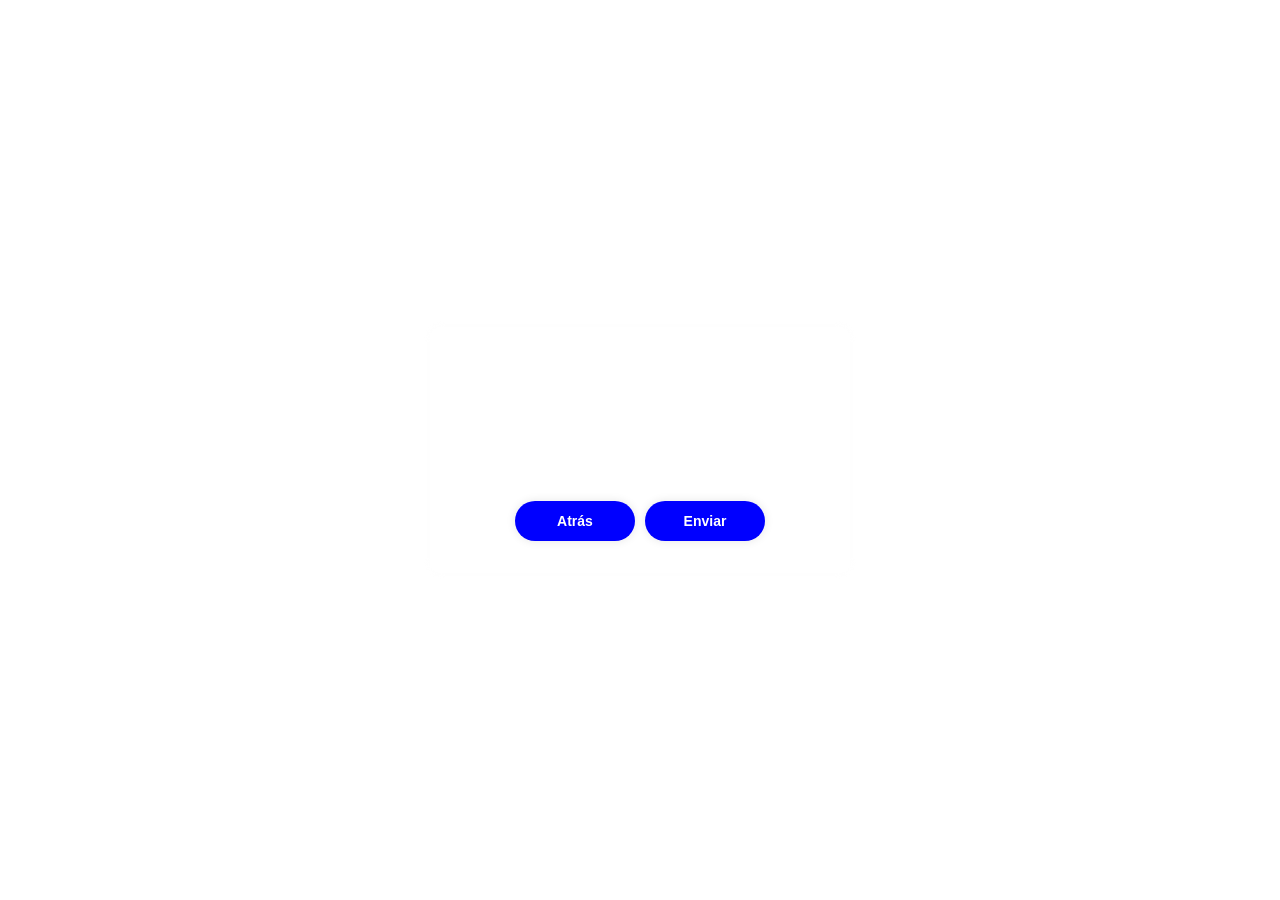
==== StudentsRepo/public/recover-password.html @ dd5064ce "Actualización de páginas index, login y recover" ====
<!DOCTYPE html>
<html lang="es">
<head>
  <meta charset="UTF-8">
  <meta name="viewport" content="width=device-width, initial-scale=1.0">
  <title>Recuperar la contraseña</title>
  <!-- Importar Boxicons -->
  <link href="https://unpkg.com/boxicons@2.1.4/css/boxicons.min.css" rel="stylesheet">
  <style>
    *{
      margin: 0;
      padding: 0;
      box-sizing: border-box;
      font-family: Arial, sans-serif;
    }

    body {
      display: flex;
      justify-content: center;
      align-items: center;
      min-height: 100vh;
      background: url('../src/assets/images/foto\ login.jpg') no-repeat;
      background-size: cover;
      background-position: center;
    }

    .wrapper{
      width: 420px;
      background: transparent;
      border: 2px solid rgba(255,255,255,.2);
      backdrop-filter: blur(20px);
      box-shadow: 0 0 10px rgba(247, 247, 247, 0.2);
      color:#fff;
      border-radius: 10px;
      padding: 30px 40px;
      text-align: center;
    }

    .wrapper h1{
      font-size: 28px;
      margin-bottom: 20px;
    }

    .input-box{
      width: 100%;
      height: 50px;
      background: transparent;
      margin: 30px 0;
      position: relative;
    }

    .input-box input{
      width: 100%;
      height: 100%;
      background: transparent;
      border: 2px solid rgba(255,255,255,.2);
      outline: none;
      border-radius: 40px;
      font-size: 16px;
      color: #fff;
      padding: 20px 45px 20px 20px;
    }

    .input-box input::placeholder{
      color: #fff;
    }

    .input-box i{
      position: absolute;
      right: 20px;
      top: 50%;
      transform: translateY(-50%);
      font-size: 20px;
      color:#fff
    }

    .btn-container {
      display: flex;
      justify-content: center;
      gap: 10px; /* espacio entre botones */
      margin-top: 15px;
    }

    .btn {
      flex: 1;
      max-width: 120px;
      height: 40px;
      background: blue;
      border: none;
      border-radius: 20px;
      box-shadow: 0 0 10px rgba(0,0,0,.1);
      cursor: pointer;
      font-size: 14px;
      color: #fff;
      font-weight: 600;
      transition: background 0.3s;
    }

    .btn:hover {
      background: darkblue;
    }
  </style>
</head>
<body>
  <div class="wrapper">
    <form action="">
      <h1>Recuperar la contraseña</h1>
      <div class="input-box">
        <input type="text" placeholder="Escribe tu correo" required>
        <i class='bx  bx-envelope-open'  ></i>  
      </div>

      <!-- Contenedor de botones -->
      <div class="btn-container">
        
        <button type="button" onclick="window.location.href='./login.html'" class="btn">Atrás</button>
        <button type="submit" class="btn">Enviar</button>
      </div>
    </form>
  </div>
</body>
</html>
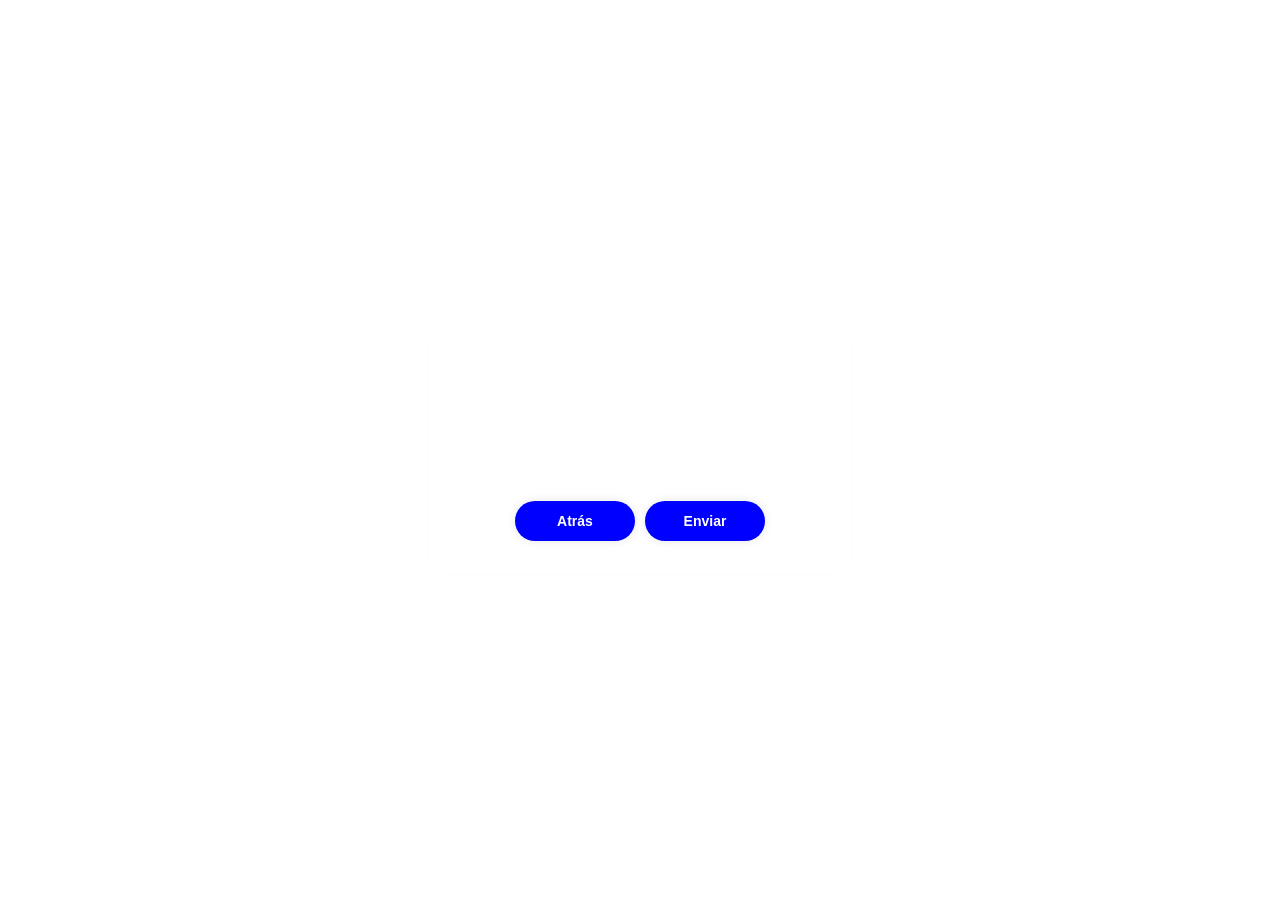
==== commit 536273a9: "Actualizacion pagina de indez, login y proyecto" ====
--- a/StudentsRepo/public/recover-password.html
+++ b/StudentsRepo/public/recover-password.html
@@ -106,7 +106,7 @@
     <form action="">
       <h1>Recuperar la contraseña</h1>
       <div class="input-box">
-        <input type="text" placeholder="Escribe tu correo" required>
+        <input type="email" placeholder="Escribe tu correo" required>
         <i class='bx  bx-envelope-open'  ></i>  
       </div>
 
